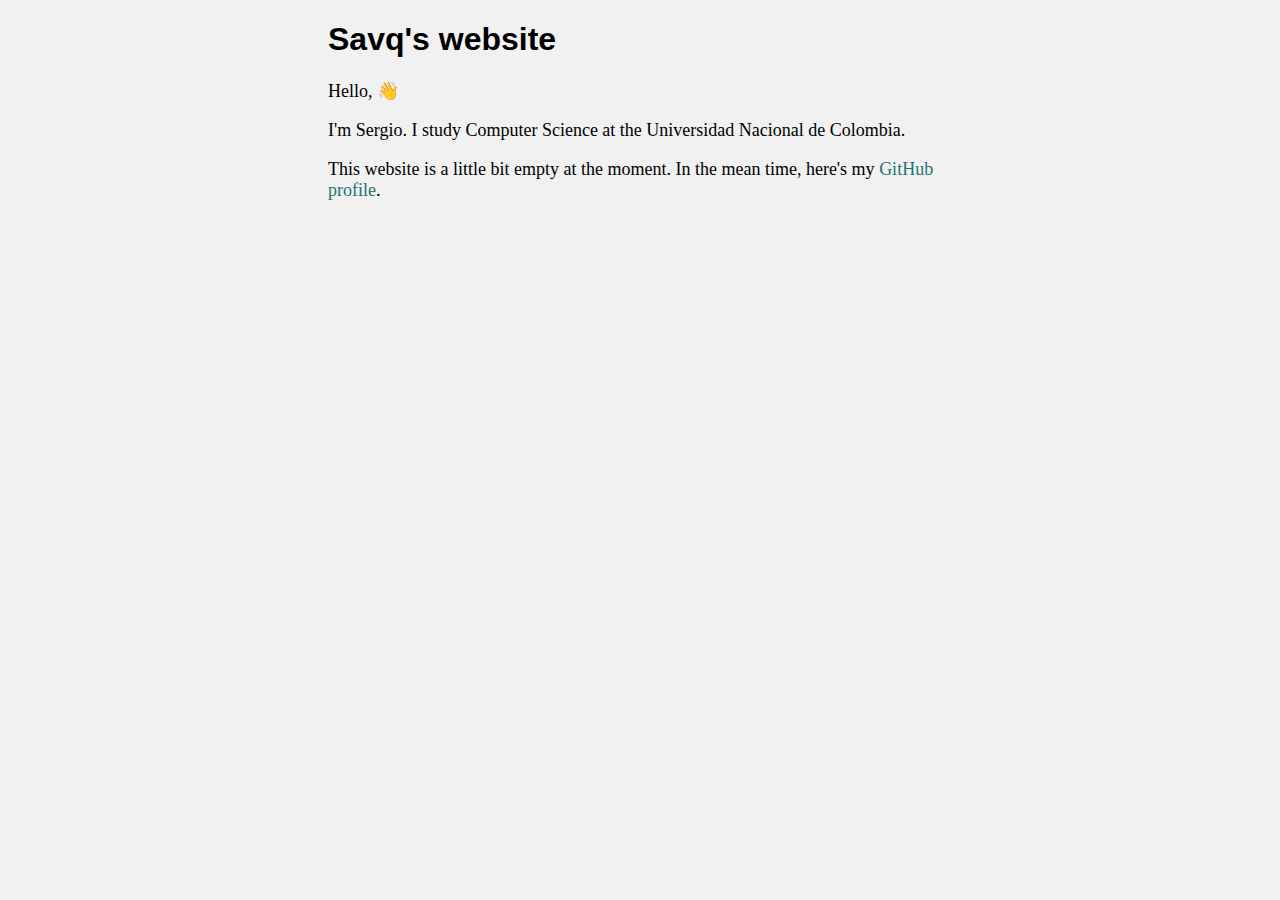
==== index.html @ d8c31043 "first commit" ====
<!DOCTYPE html>
<html lang="en">
<head>
    <meta charset="UTF-8">
    <title>savq's website</title>
    <link rel="stylesheet" href="./style.css">
</head>
<body>
<h1>Savq's website</h1>

<p>
Hello, 👋
</p>

<p>
I'm Sergio. I study Computer Science at the Universidad Nacional de Colombia.
</p>

<p>
This website is a little bit empty at the moment. 
In the mean time, here's my <a href="https://www.github.com/savq">GitHub profile</a>.
</p>

</body>
</html>
---- style.css ----
html {
    max-width: 80ch;
    margin: 0 auto;
    background-color: #f1f1f1;
}

h1, h2, h3, h4, h5, h6 {
    font-family: sans-serif;
}

p {
    font-size: 18px;
}

a {
    color: #267373;
    text-decoration: none;
}

a:hover {
    background-color: #C6ECEC;
}
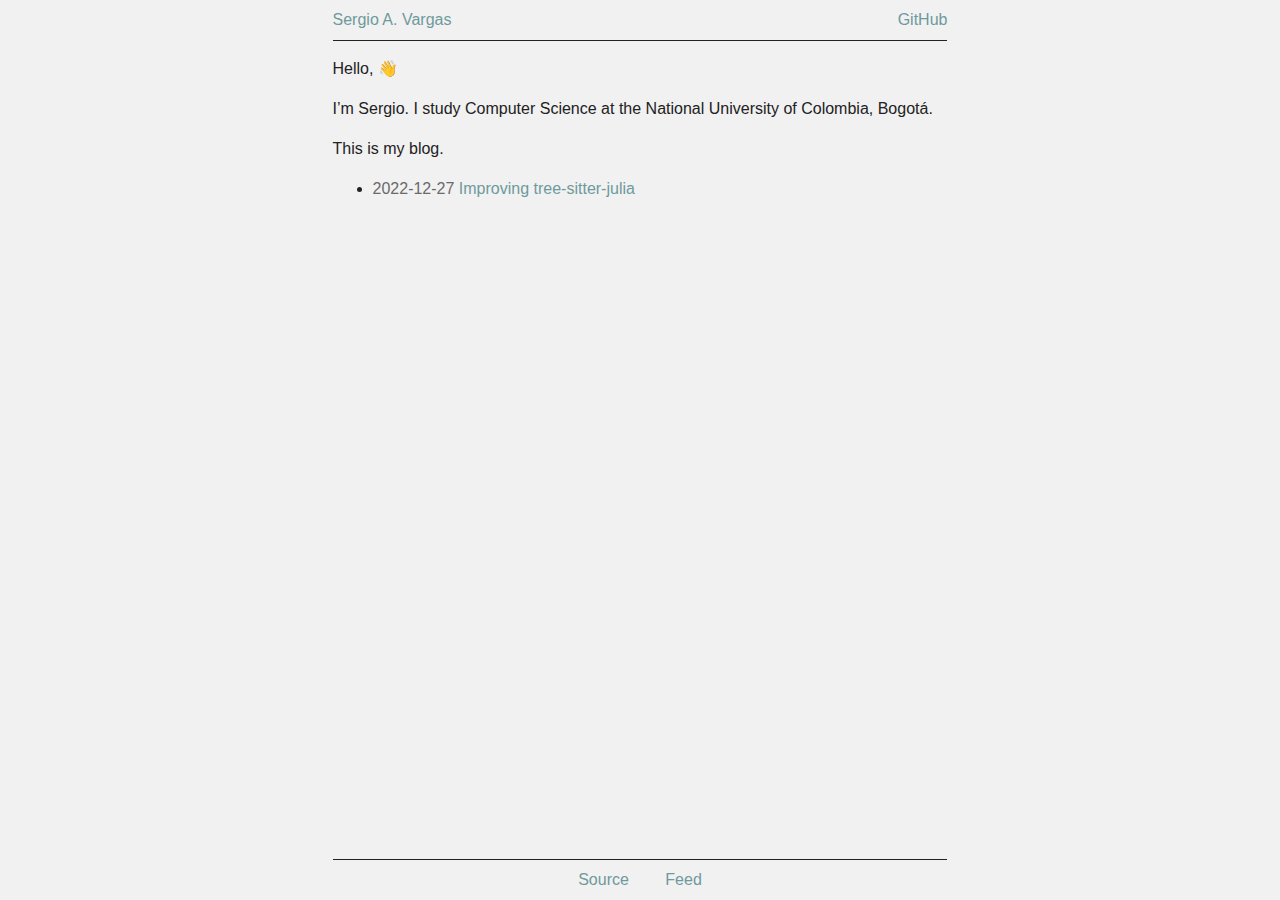
==== commit 91a40703: "Deploy savq/savq.github.io to savq/savq.github.io:gh-pages" ====
--- a/index.html
+++ b/index.html
@@ -2,24 +2,41 @@
 <html lang="en">
 <head>
     <meta charset="UTF-8">
-    <title>savq's website</title>
-    <link rel="stylesheet" href="./style.css">
+    <meta name="viewport" content="width=device-width">
+    <link rel="stylesheet" type="text/css" href="/style.css">
+    
+<title>Sergio A. Vargas | savq</title>
+
+    
+    <link rel="alternate" type="application/atom+xml" title="Atom Feed" href="https://savq.github.io/atom.xml">
+    
 </head>
 <body>
-<h1>Savq's website</h1>
+    <header class="navbar">
+        <a href="/">Sergio A. Vargas</a>
+        <a href="https://github.com/savq">GitHub</a>
+        
+    </header>
+    <main>
+        
 
-<p>
-Hello, 👋
-</p>
+<p>Hello, 👋</p>
+<p>I’m Sergio. I study Computer Science at the National University of Colombia, Bogotá.</p>
+<p>This is my blog.</p>
 
-<p>
-I'm Sergio. I study Computer Science at the Universidad Nacional de Colombia.
-</p>
+<ul>
+    
+    <li>
+        <time>2022-12-27</time>
+        <a href="https://savq.github.io/tree-sitter-julia-report/">Improving tree-sitter-julia</a>
+    </li>
+    
+</ul>
 
-<p>
-This website is a little bit empty at the moment. 
-In the mean time, here's my <a href="https://www.github.com/savq">GitHub profile</a>.
-</p>
-
+    </main>
+    <footer>
+        <a href="https://github.com/savq/savq.github.io">Source</a>
+        <a href="/atom.xml">Feed</a>
+    </footer>
 </body>
 </html>
--- a/style.css
+++ b/style.css
@@ -1,22 +1,75 @@
-html {
-    max-width: 80ch;
-    margin: 0 auto;
-    background-color: #f1f1f1;
+/* TODO: Better syntax highlighting */
+@import url("/syntax-theme-dark.css") (prefers-color-scheme: dark);
+@import url("/syntax-theme-light.css") (prefers-color-scheme: light);
+
+:root {
+    --bg: #F1F1F1;      /* 95 */
+    --fg: #222222;      /* 15 */
+    --subtle: #6A6A6A;  /* 50 */
+    --link-bg: #D1E7E8; /* 200 30 90 */
+    --link-fg: #6E9A9C; /* 60 */
 }
 
-h1, h2, h3, h4, h5, h6 {
-    font-family: sans-serif;
+@media (prefers-color-scheme: dark) {
+    :root {
+        --bg: #222222;
+        --fg: #F1F1F1;
+        --subtle: #B9B9B9;  /* 75 */
+        --link-bg: #304B4D; /* 30 */
+    }
 }
 
-p {
-    font-size: 18px;
+html, body {
+    background-color: var(--bg);
+    color: var(--fg);
+    font-family: sans-serif;
+    height: 100%;
+    line-height: 1.5;
+    margin: auto;
+    max-width: 70ch;
+    padding: 0em 0.25em;
 }
 
 a {
-    color: #267373;
+    color: var(--link-fg);
     text-decoration: none;
 }
 
 a:hover {
-    background-color: #C6ECEC;
+    background-color: var(--link-bg);
+    text-decoration: underline;
 }
+
+time {
+    color: var(--subtle);
+}
+
+blockquote {
+    color: var(--subtle);
+    font-size: 0.9em;
+}
+
+
+/* Navigation bar */
+
+.navbar {
+    display: flex;
+    justify-content: space-between;
+    border-bottom: thin solid var(--fg);
+    padding: 0.5em 0em;
+}
+
+
+/* Sticky footer */
+
+body > footer {
+    border-top: thin solid var(--fg);
+    padding: 0.5em 0em;
+    position: sticky;
+    top: 100vh;
+    text-align: center;
+}
+
+footer > a {
+    margin: 0em 1em;
+}
